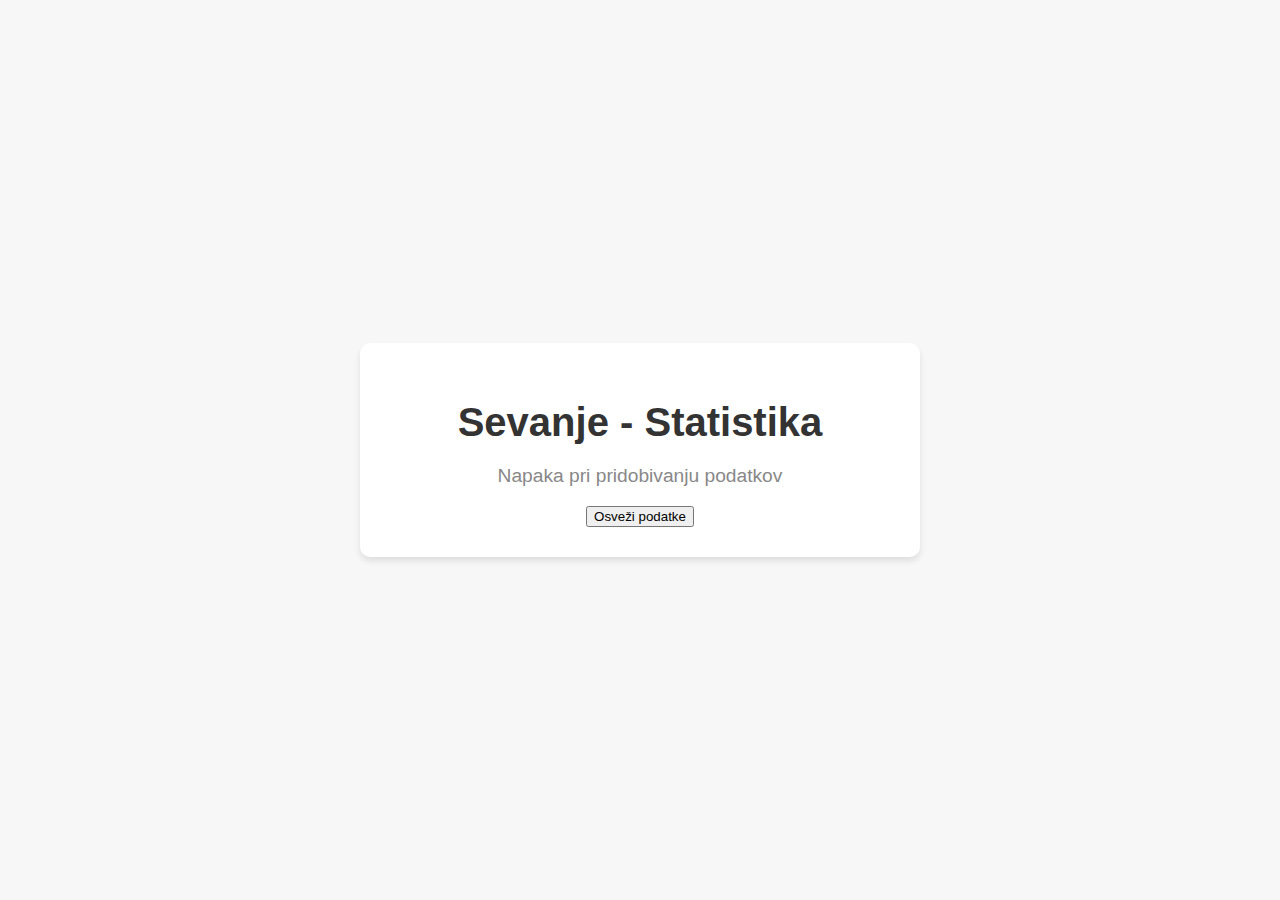
==== elastic/templates/index.html @ 8b6982b3 "Add files via upload" ====
<!DOCTYPE html>
<html lang="sl">
<head>
    <meta charset="UTF-8">
    <meta name="viewport" content="width=device-width, initial-scale=1.0">
    <title>Sevanje - Statistika</title>
    <script src="https://d3js.org/d3.v7.min.js"></script>
    <style>
        body {
            font-family: Arial, sans-serif;
            background-color: #f7f7f7;
            margin: 0;
            padding: 0;
            display: flex;
            justify-content: center;
            align-items: center;
            height: 100vh;
        }

        .container {
            background-color: white;
            padding: 30px;
            border-radius: 10px;
            box-shadow: 0px 4px 6px rgba(0, 0, 0, 0.1);
            text-align: center;
            width: 80%;
            max-width: 500px;
        }

        h1 {
            color: #333;
            font-size: 2.5rem;
            margin-bottom: 20px;
        }

        .loading {
            font-size: 1.2rem;
            color: #888;
            margin-top: 20px;
        }

        svg {
            margin-top: 20px;
        }
    </style>
</head>
<body>

    <div class="container">
        <h1>Sevanje - Statistika</h1>
        <p id="loading-text" class="loading">Nalaganje podatkov...</p>
        <div id="visualization"></div>
        <button onclick="fetchData()">Osveži podatke</button>
    </div>

    <script>
        // Funkcija za pridobivanje podatkov iz API-ja
        async function fetchData() {
            document.getElementById("loading-text").style.display = "block";

            try {
                const response = await fetch('http://localhost:8080/get_total_count');
                const data = await response.json();
                document.getElementById("loading-text").style.display = "none";

                // Ustvari vizualizacijo s pomočjo D3.js
                createVisualization(data.total_count);
            } catch (error) {
                document.getElementById("loading-text").innerText = "Napaka pri pridobivanju podatkov";
            }
        }

        // Funkcija za ustvarjanje vizualizacije
        function createVisualization(totalCount) {
            // Počisti obstoječo vizualizacijo
            d3.select("#visualization").html("");

            // Nastavitve SVG platna
            const width = 300;
            const height = 300;
            const svg = d3.select("#visualization")
                          .append("svg")
                          .attr("width", width)
                          .attr("height", height);

            // Barvna lestvica za krog
            const colorScale = d3.scaleSequential(d3.interpolateBlues)
                                 .domain([0, 1000]);

            // Velikost kroga glede na vrednost
            const radius = Math.min(100, totalCount / 10);

            // Dodaj krog
            svg.append("circle")
               .attr("cx", width / 2)
               .attr("cy", height / 2)
               .attr("r", 0)
               .attr("fill", colorScale(totalCount))
               .transition()
               .duration(1000)
               .attr("r", radius);

            // Dodaj besedilo v sredino kroga
            svg.append("text")
               .attr("x", width / 2)
               .attr("y", height / 2)
               .attr("text-anchor", "middle")
               .attr("dy", ".35em")
               .attr("font-size", "2rem")
               .attr("fill", "#333")
               .text(totalCount);
        }

        // Začni nalaganje podatkov ob nalaganju strani
        window.onload = fetchData;
    </script>

</body>
</html>
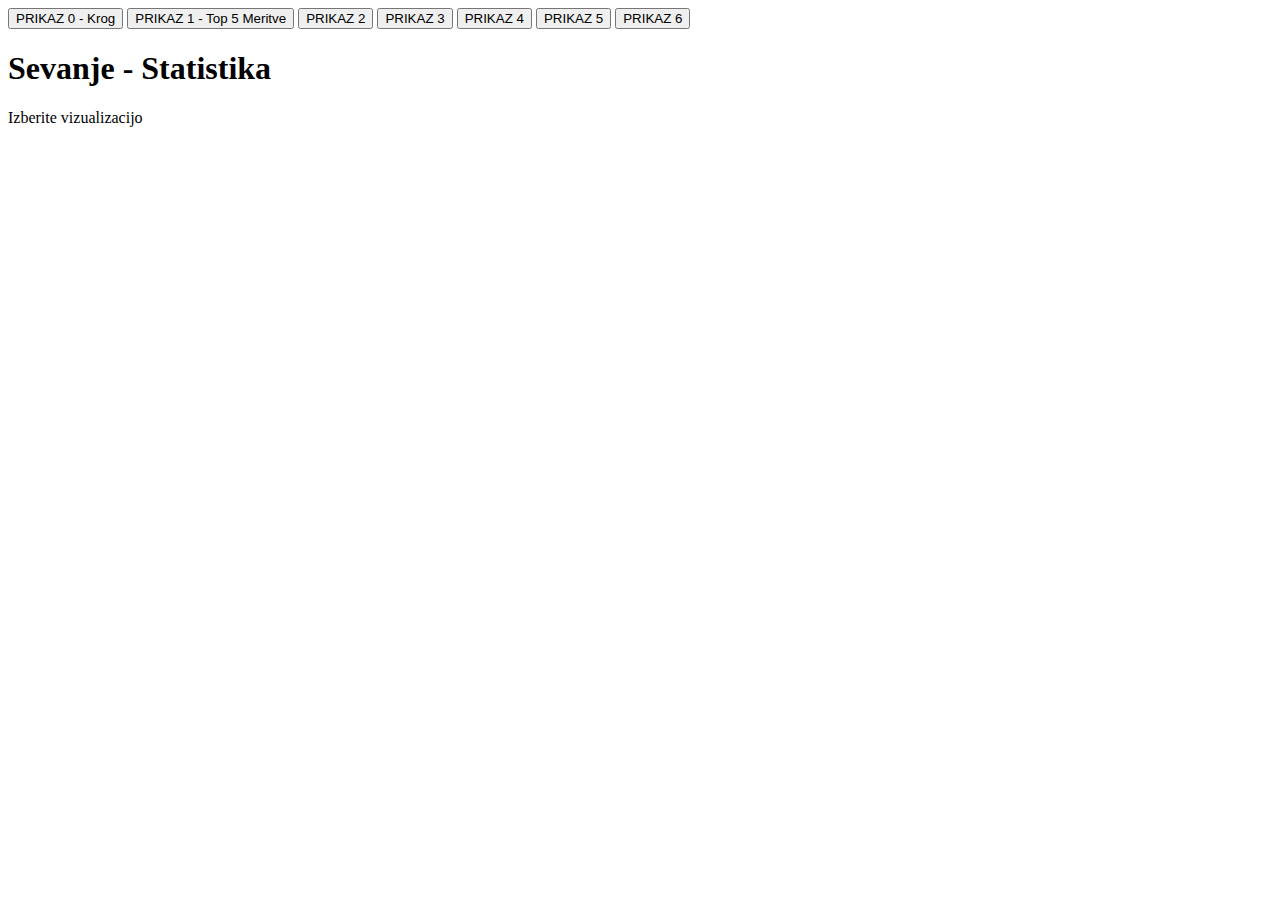
==== commit 6ee36217: "Add files via upload" ====
--- a/elastic/templates/index.html
+++ b/elastic/templates/index.html
@@ -5,115 +5,30 @@
     <meta name="viewport" content="width=device-width, initial-scale=1.0">
     <title>Sevanje - Statistika</title>
     <script src="https://d3js.org/d3.v7.min.js"></script>
-    <style>
-        body {
-            font-family: Arial, sans-serif;
-            background-color: #f7f7f7;
-            margin: 0;
-            padding: 0;
-            display: flex;
-            justify-content: center;
-            align-items: center;
-            height: 100vh;
-        }
-
-        .container {
-            background-color: white;
-            padding: 30px;
-            border-radius: 10px;
-            box-shadow: 0px 4px 6px rgba(0, 0, 0, 0.1);
-            text-align: center;
-            width: 80%;
-            max-width: 500px;
-        }
-
-        h1 {
-            color: #333;
-            font-size: 2.5rem;
-            margin-bottom: 20px;
-        }
-
-        .loading {
-            font-size: 1.2rem;
-            color: #888;
-            margin-top: 20px;
-        }
-
-        svg {
-            margin-top: 20px;
-        }
-    </style>
+    <link rel="stylesheet" href="/static/css/style.css">
 </head>
 <body>
+    <div class="main-container">
+        <!-- Stranski meni z gumbi -->
+        <div class="sidebar">
+            <button id="button0" onclick="fetchData()">PRIKAZ 0 - Krog</button>
+            <button id="button2" onclick="fetchTopFive()">PRIKAZ 1 - Top 5 Meritve</button>
+            <button id="button2" >PRIKAZ 2</button>
+            <button id="button3" >PRIKAZ 3</button>
+            <button id="button4" >PRIKAZ 4</button>
+            <button id="button5" >PRIKAZ 5</button>
+            <button id="button6" >PRIKAZ 6</button>
+        </div>
 
-    <div class="container">
-        <h1>Sevanje - Statistika</h1>
-        <p id="loading-text" class="loading">Nalaganje podatkov...</p>
-        <div id="visualization"></div>
-        <button onclick="fetchData()">Osveži podatke</button>
+        <!-- Glavna vsebina z vizualizacijo -->
+        <div class="content">
+            <h1>Sevanje - Statistika</h1>
+            <p id="loading-text" class="loading">Izberite vizualizacijo</p>
+            <svg id="visualization" width="500" height="300"></svg>
+        </div>
     </div>
 
-    <script>
-        // Funkcija za pridobivanje podatkov iz API-ja
-        async function fetchData() {
-            document.getElementById("loading-text").style.display = "block";
-
-            try {
-                const response = await fetch('http://localhost:8080/get_total_count');
-                const data = await response.json();
-                document.getElementById("loading-text").style.display = "none";
-
-                // Ustvari vizualizacijo s pomočjo D3.js
-                createVisualization(data.total_count);
-            } catch (error) {
-                document.getElementById("loading-text").innerText = "Napaka pri pridobivanju podatkov";
-            }
-        }
-
-        // Funkcija za ustvarjanje vizualizacije
-        function createVisualization(totalCount) {
-            // Počisti obstoječo vizualizacijo
-            d3.select("#visualization").html("");
-
-            // Nastavitve SVG platna
-            const width = 300;
-            const height = 300;
-            const svg = d3.select("#visualization")
-                          .append("svg")
-                          .attr("width", width)
-                          .attr("height", height);
-
-            // Barvna lestvica za krog
-            const colorScale = d3.scaleSequential(d3.interpolateBlues)
-                                 .domain([0, 1000]);
-
-            // Velikost kroga glede na vrednost
-            const radius = Math.min(100, totalCount / 10);
-
-            // Dodaj krog
-            svg.append("circle")
-               .attr("cx", width / 2)
-               .attr("cy", height / 2)
-               .attr("r", 0)
-               .attr("fill", colorScale(totalCount))
-               .transition()
-               .duration(1000)
-               .attr("r", radius);
-
-            // Dodaj besedilo v sredino kroga
-            svg.append("text")
-               .attr("x", width / 2)
-               .attr("y", height / 2)
-               .attr("text-anchor", "middle")
-               .attr("dy", ".35em")
-               .attr("font-size", "2rem")
-               .attr("fill", "#333")
-               .text(totalCount);
-        }
-
-        // Začni nalaganje podatkov ob nalaganju strani
-        window.onload = fetchData;
-    </script>
-
+    <script type="text/javascript" src="/static/test.js"></script>
+    <script type="text/javascript" src="/static/topFive.js"></script>
 </body>
 </html>
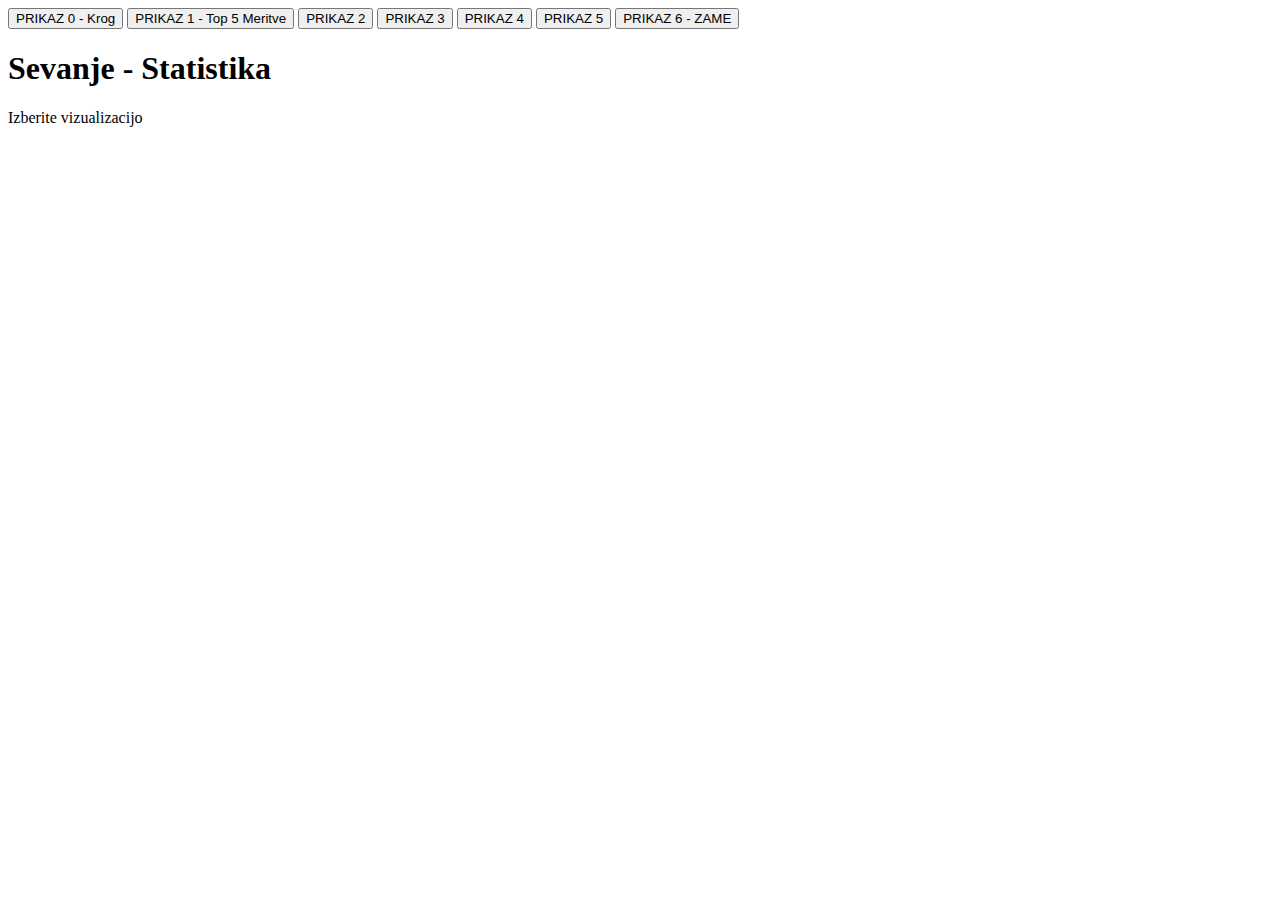
==== commit fa07ccca: "Testiranje html datotek." ====
--- a/elastic/templates/index.html
+++ b/elastic/templates/index.html
@@ -17,7 +17,7 @@
             <button id="button3" >PRIKAZ 3</button>
             <button id="button4" >PRIKAZ 4</button>
             <button id="button5" >PRIKAZ 5</button>
-            <button id="button6" >PRIKAZ 6</button>
+            <button id="button6" >PRIKAZ 6 - ZAME</button>
         </div>
 
         <!-- Glavna vsebina z vizualizacijo -->
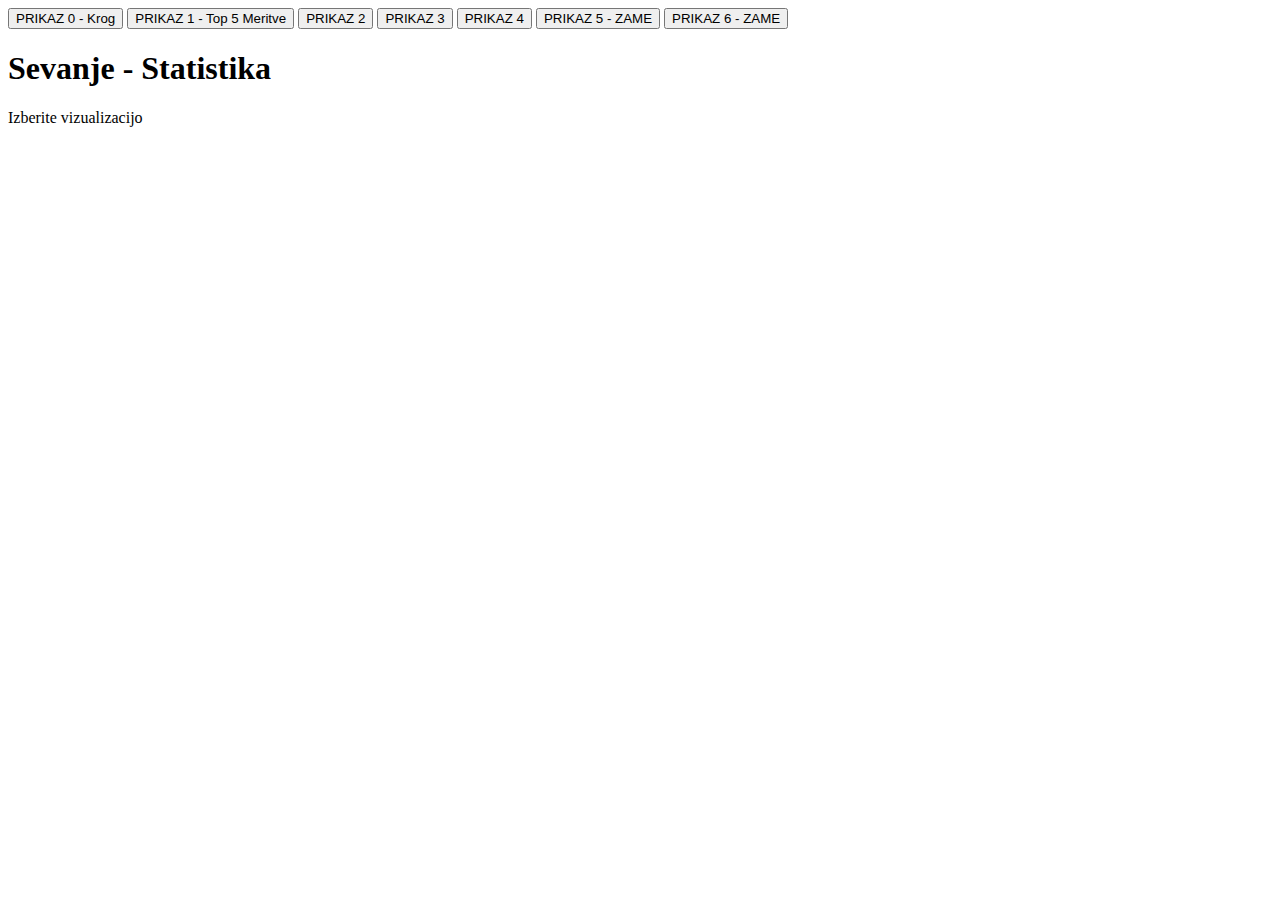
==== commit 6352ff36: "Testiranje html datotek v projektu." ====
--- a/elastic/templates/index.html
+++ b/elastic/templates/index.html
@@ -16,7 +16,7 @@
             <button id="button2" >PRIKAZ 2</button>
             <button id="button3" >PRIKAZ 3</button>
             <button id="button4" >PRIKAZ 4</button>
-            <button id="button5" >PRIKAZ 5</button>
+            <button id="button5" >PRIKAZ 5 - ZAME</button>
             <button id="button6" >PRIKAZ 6 - ZAME</button>
         </div>
 
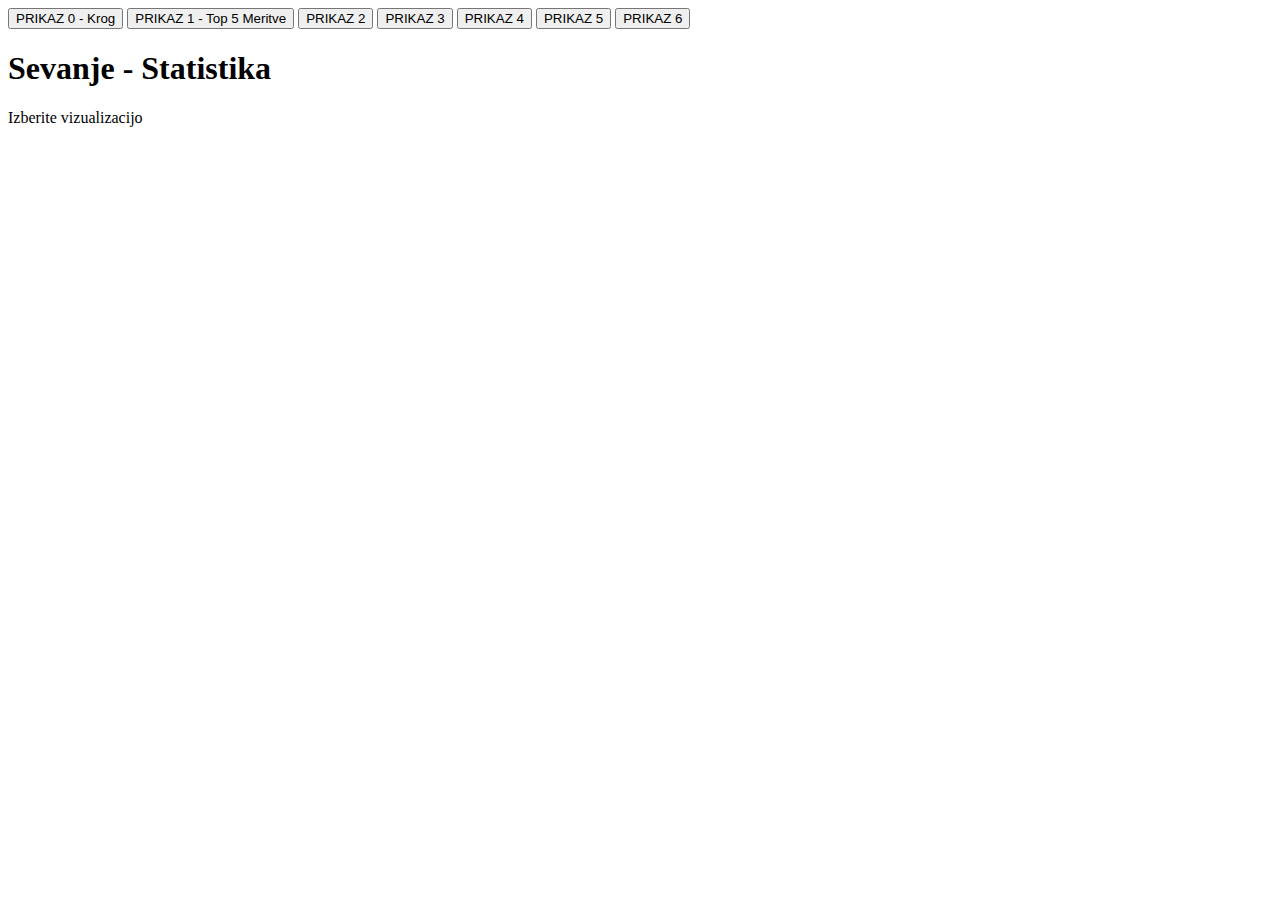
==== commit e3b4671e: "Spreminjanje html, pregled nad datoteko." ====
--- a/elastic/templates/index.html
+++ b/elastic/templates/index.html
@@ -16,8 +16,8 @@
             <button id="button2" >PRIKAZ 2</button>
             <button id="button3" >PRIKAZ 3</button>
             <button id="button4" >PRIKAZ 4</button>
-            <button id="button5" >PRIKAZ 5 - ZAME</button>
-            <button id="button6" >PRIKAZ 6 - ZAME</button>
+            <button id="button5" >PRIKAZ 5</button>
+            <button id="button6" >PRIKAZ 6</button>
         </div>
 
         <!-- Glavna vsebina z vizualizacijo -->
